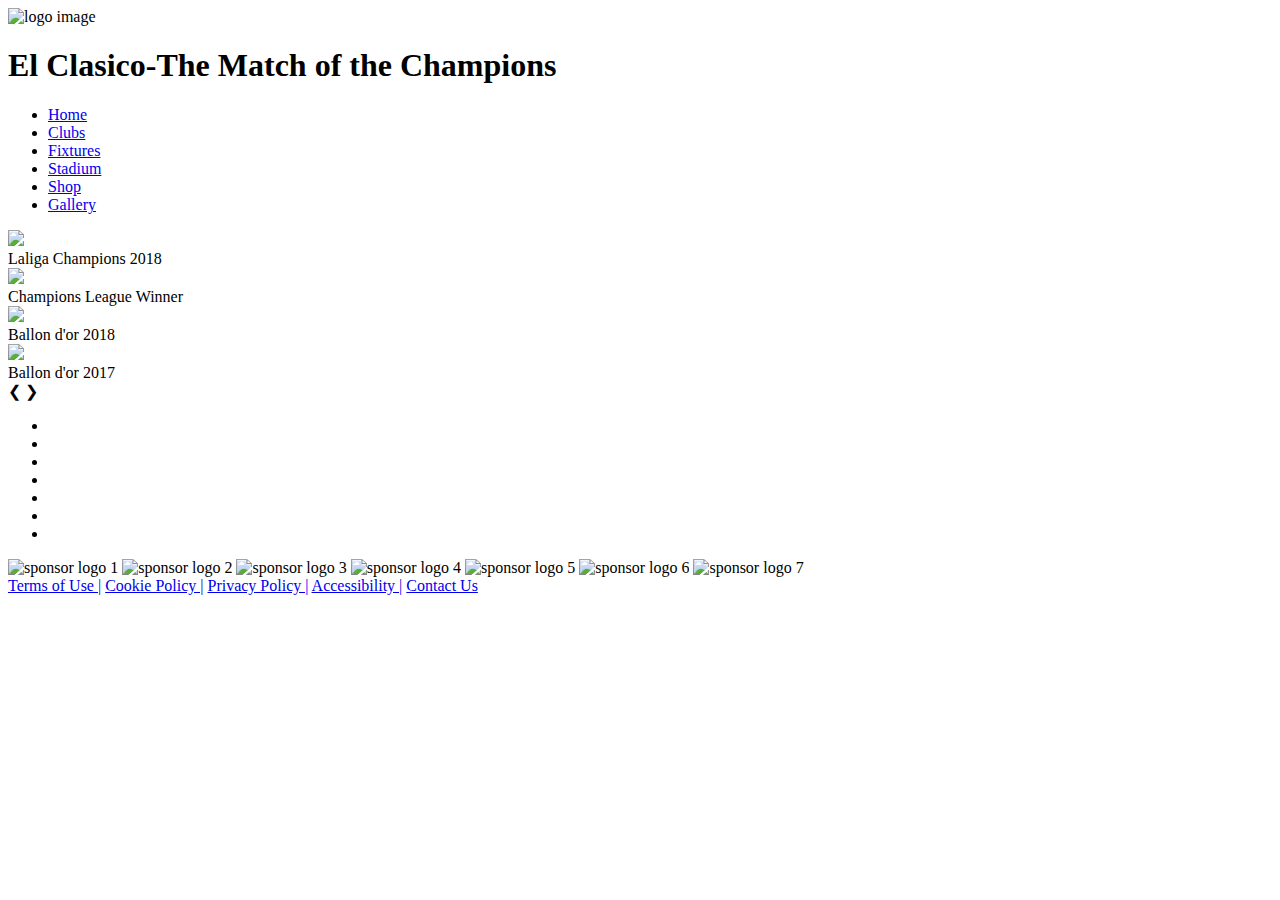
==== index.html @ 1abffedd "Initial commit" ====
<!DOCTYPE html>
<html lang="en">
<head>
  <meta charset="UTF-8">
  <meta name="viewport" content="width=device-width, initial-scale=1.0">
<link rel="stylesheet" href="https://use.fontawesome.com/releases/v5.0.13/css/all.css" integrity="sha384-DNOHZ68U8hZfKXOrtjWvjxusGo9WQnrNx2sqG0tfsghAvtVlRW3tvkXWZh58N9jp" crossorigin="anonymous">
  <link rel="stylesheet" href="css/index.css">
  <link rel="stylesheet" href="css/image_slider.css">
    <script src="js/image_slider.js" charset="utf-8"></script>
  <meta http-equiv="X-UA-Compatible" content="ie=edge">
  <title>El-Clasico</title>
</head>
<body>
  <div class="container">
    <div class="log">
<img src="image/logo/logo.png" alt="logo image" height="70%">
<h1>El Clasico-The Match of the Champions</h1>

</div>

  <div class="nav">
    <ul>
      <li><a href="index.html">Home</a></li>
              <li><a href="club.html">Clubs</a></li>
           <li><a href="fixtures.html">Fixtures</a></li>
           <li><a href="stadium.html">Stadium</a></li>
              <li><a href="Shop.html">Shop</a></li>
              <li><a href="gallery.html">Gallery</a></li>
    </ul>
  </div>
  <div class="content">

    <div class="slider-container">
    <div class="slides fade" style="display:block">
    <div class="numbers"></div>
    <div class="simage"><img src="Image/index/h5.jpg"></div>
    <div class="caption" >Laliga Champions 2018</div>
    </div>

    <div class="slides  fade">
    <div class="numbers"></div>
    <div class="simage"><img src="Image/index/h2.jpg"></div>
    <div class="caption">Champions League Winner</div>
    </div>

    <div class="slides fade">
    <div class="numbers"></div>
    <div class="simage"><img src="image/index/h3.jpg"></div>
    <div class="caption"> Ballon d'or 2018</div>
    </div>

    <div class="slides fade">
    <div class="numbers"></div>
    <div class="simage"><img src="image/index/h4.jpg"></div>
    <div class="caption">Ballon d'or 2017</div>
    </div>


    <a class="prev" onclick="plusSlides(-1)">&#10094;</a>
    <a class="next" onclick="plusSlides(1)">&#10095;</a>
    </div>


 </div>

  <div class="header">
    <div class="socialmedia">
    <ul>
     <li><a href="#" target="blank"><i class="fab fa-facebook"></i></a></li>
     <li><a href="#" target="blank"><i class="fab fa-twitter"></i></a></li>
     <li><a href="#" target="blank"><i class="fab fa-instagram"></i></a></li>
     <li><a href="#" target="blank"><i class="fab fa-pinterest-square"></i></a></li>
      <li><a href="#" target="blank"><i class="fab fa-snapchat"></i></a></li>
      <li><a href="#" target="blank"><i class="fab fa-skype"></i></a></li>
      <li><a href="#" target="blank"><i class="fab fa-youtube"></i></a></li>
    </ul>
    </div>
 </div>

 <div class="footer">

    <img src="Image/logo/logo1.png" alt="sponsor logo 1" >
    <img src="Image/logo/logo2.png" alt="sponsor logo 2" >
    <img src="Image/logo/logo3.png" alt="sponsor logo 3" >
    <img src="Image/logo/logo4.png" alt="sponsor logo 4" >
    <img src="Image/logo/logo5.png" alt="sponsor logo 5" >
    <img src="Image/logo/logo6.png" alt="sponsor logo 6" >
    <img src="Image/logo/logo7.png" alt="sponsor logo 7" >

</div>

<div class="aside">
<a href="termofuse.html">Terms of Use |</a>
<a href="cookie.html"> Cookie Policy |</a>
<a href="privacypolicy.html"> Privacy Policy |</a>
<a href="websiteaccessibilty.html"> Accessibility |</a>
<a href="termofuse.html"> Contact Us</a>

</div>

</div>

</body>
</html>
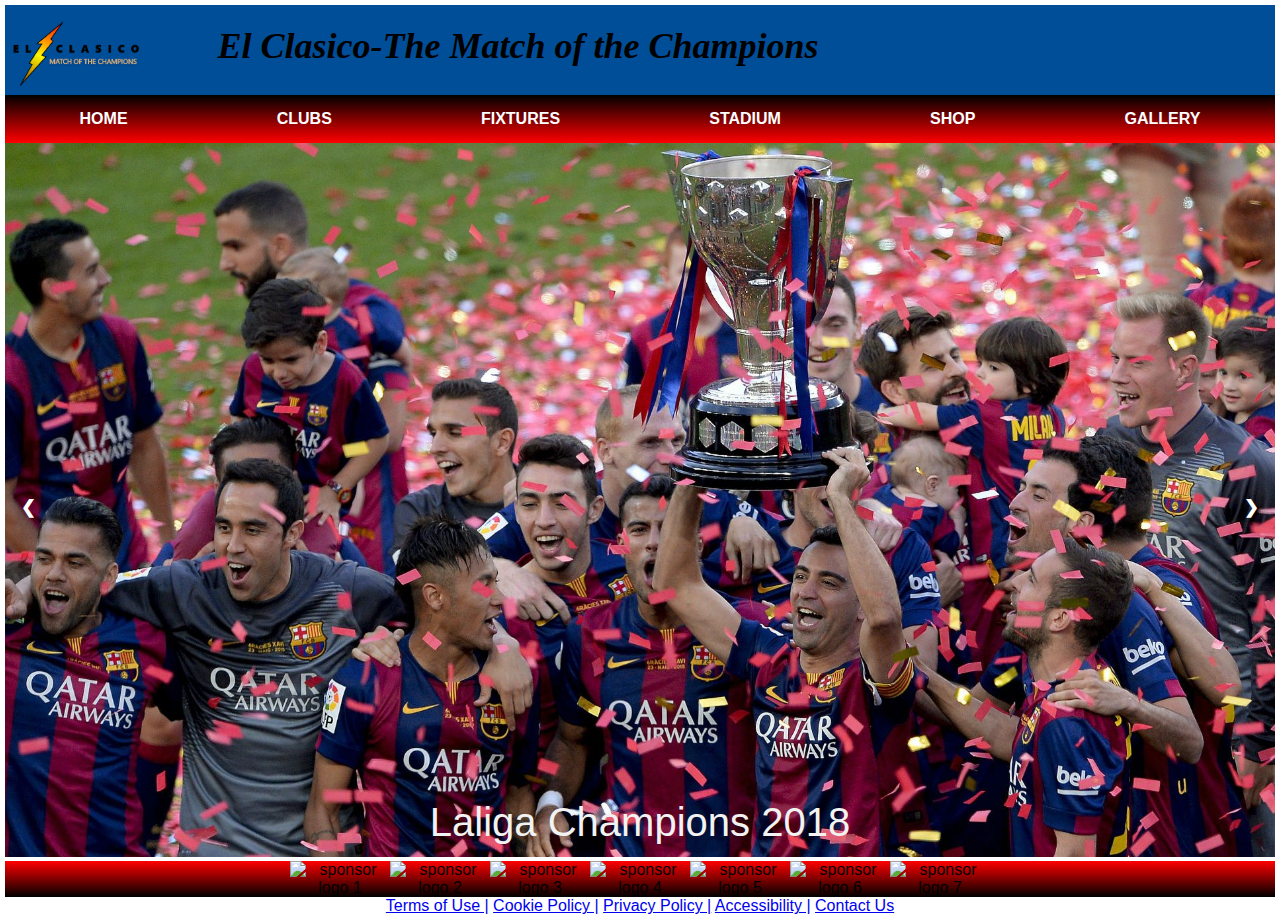
==== commit 629403df: "Update index.html" ====
--- a/index.html
+++ b/index.html
@@ -24,7 +24,7 @@
               <li><a href="club.html">Clubs</a></li>
            <li><a href="fixtures.html">Fixtures</a></li>
            <li><a href="stadium.html">Stadium</a></li>
-              <li><a href="Shop.html">Shop</a></li>
+              <li><a href="shop.html">Shop</a></li>
               <li><a href="gallery.html">Gallery</a></li>
     </ul>
   </div>
@@ -33,13 +33,13 @@
     <div class="slider-container">
     <div class="slides fade" style="display:block">
     <div class="numbers"></div>
-    <div class="simage"><img src="Image/index/h5.jpg"></div>
+    <div class="simage"><img src="image/index/h5.jpg"></div>
     <div class="caption" >Laliga Champions 2018</div>
     </div>
 
     <div class="slides  fade">
     <div class="numbers"></div>
-    <div class="simage"><img src="Image/index/h2.jpg"></div>
+    <div class="simage"><img src="image/index/h2.jpg"></div>
     <div class="caption">Champions League Winner</div>
     </div>
 
--- a/css/index.css
+++ b/css/index.css
@@ -0,0 +1,345 @@
+*{
+  padding: 0;
+  margin: 0;
+  -webkit-box-sizing: border-box;
+          box-sizing: border-box;
+}
+
+
+:root{
+  --headercolor: red;
+}
+
+.container{
+
+  display: grid;
+/* max-width:100%;*/
+/*
+  grid-template-columns:150px -webkit-max-content;
+  grid-template-columns:150px max-content;*/;
+  width: 100%;
+  grid-template-columns: repeat( auto-fit ,minmax(150px),1fr);
+  padding: 5px;
+  grid-template-areas: "ll ll ll"
+                       "nn nn nn"
+                       "cc cc cc"
+                       "hh hh hh"
+                       "tt tt tt"
+                       "ff ff ff"
+                       "aa aa aa";
+
+}
+.aside{
+  text-align: center;
+  background-color: white;
+}
+
+.socialmedia ul{
+  display: -webkit-box;
+  display: -ms-flexbox;
+  display: flex;
+-webkit-box-pack: center;
+    -ms-flex-pack: center;
+        justify-content: center;
+
+      list-style: none;
+      width: 100%;
+
+}
+.socialmedia li{
+-ms-flex-preferred-size: 6%;
+    flex-basis: 6%;
+}
+.socialmedia a{
+font-size: 30px;
+color: white;
+
+}
+
+.aside{
+  background-color: white;
+}
+.text{
+  max-width: 1300px;
+  display: -webkit-box;
+  display: -ms-flexbox;
+  display: flex;
+  max-width: 1300px;
+  padding: 20px 50px;
+  line-height: 1.5;
+  margin: 40px auto 0 auto;
+
+}
+
+.sideone{
+
+}
+
+.text{
+  grid-area: tt;
+}
+
+.content {
+
+background-color: white;
+  background-size: cover;
+  background-repeat: no-repeat;
+    background-position: top-left;
+    height:100%;
+}
+
+.header{
+height:100%;
+width: 100%;
+background-color: black;
+  grid-area: hh;
+}
+.log{
+  grid-area: ll;
+  height:90px;
+/*  background-image: -webkit-gradient(linear,left top, left bottom,from(red),to(black));
+  background-image: linear-gradient(red,black);*/
+    background-image: url("../Image/header/head3.png");
+    background-size:cover;
+background-color: #004D98;
+  display: -ms-flexbox;
+  display: -webkit-box;
+  display: flex;
+
+}
+.log img{
+  height: 100%;
+  width: auto;
+}
+
+.log h1{
+  position: relative;
+  top: 20px;
+  left: 70px;
+  font-size: 36px;
+  font-style: oblique;
+  font-family: Times New Roman;
+  color: black;
+
+}
+.header_buttons li{
+  list-style: none;
+}
+.header_buttons a{
+float: right;
+}
+.nav{
+  grid-area: nn;
+ background-image: -webkit-gradient(linear,left top, left bottom,from(black),to(red));
+ background-image: linear-gradient(black,red);
+width: 100%;
+height: 100%;
+background-color: red;
+font-weight: bold;
+
+}
+
+.nav ul{
+  display: -webkit-box;
+  display: -ms-flexbox;
+  display: flex;
+  list-style: none;
+  font-size: 1em;
+  -webkit-box-pack: end;
+      -ms-flex-pack: end;
+          justify-content:space-around;
+          -ms-flex-wrap: wrap;
+              flex-wrap: wrap;
+
+
+}
+.nav a{
+  color:yellow;
+  text-decoration: none;
+  list-style: none;
+  font-size: 1.2 rem;
+  text-transform: uppercase;
+  padding: 15px;
+  display: block;
+  color: white;
+}
+
+.nav li{
+}
+
+.nav a:hover{
+  background-color: black;
+}
+
+.content1{
+
+  grid-area: ct1;
+}
+.content2{
+
+  grid-area: ct2;
+}
+
+.content{
+
+  grid-area: cc;
+}
+
+.aside{
+  grid-area: aa;
+}
+.footer {
+  width: 100%;
+  max-height:70px;
+  display: -webkit-box;
+  display: -ms-flexbox;
+  display: flex;
+-ms-flex-preferred-size: 20%;
+    flex-basis: 20%;
+-webkit-box-pack: center;
+    -ms-flex-pack: center;
+        justify-content: center;
+        background-image: -webkit-gradient(linear,left top, left bottom,from(red),to(black));
+        background-image: linear-gradient(red,black);
+
+}
+.footer img{
+max-width: 100px;
+
+}
+.footer{
+
+width:100%;
+max-height: 70px;
+  grid-area: ff;
+text-align: center;
+
+}
+
+@media screen and (max-width:768px )and (min-width:420px)
+{
+  .nav{
+    background-color: green;
+  }
+  .log h1{
+    font-size: 28px;
+    top:25px;
+  }
+.footer{
+  max-height: 60px;
+}
+.footer img{
+max-width: 80px;
+
+}
+.caption{
+  font-size: 20px;
+}
+}
+
+@media screen and (max-width:420px) {
+
+caption{
+  font: 10px;
+  color: red;
+}
+.caption{
+  font-size: 10%;
+}
+
+
+
+  .content {
+
+    background-color: white;
+    background-size: cover;
+      background-position: top-left;
+      height:100%;
+      width: 100%;
+    }
+    .socialmedia li{
+    -ms-flex-preferred-size: 10%;
+        flex-basis: 10%;
+    }
+    .socialmedia a{
+      font-size: 20px;
+    }
+
+  .container{
+width: 100%;
+
+    display: grid;
+    grid-template-columns:repeat( auto-fit ,minmax(150px),1fr);
+    padding: 5px;
+    grid-template-areas: "ll ll"
+                          "nn nn"
+                         "cc cc"
+                         "hh hh"
+                         "ff ff"
+                         "aa aa";
+  }
+  .nav{
+font-size: 12px;
+  }
+  .nav ul{
+display: -webkit-box;
+display: -ms-flexbox;
+display: flex;
+  }
+  .nav ul li{
+-ms-flex-preferred-size: 33.33%;
+    flex-basis: 33.33%;
+  }
+.nav a{
+  text-align: center;
+  padding: 10px;
+}
+  .log h1{
+    font-size: 15px;
+    left:10px;
+  }
+
+  .aside{
+    font-size:10px;
+  }
+
+.log{
+
+  height:50px;
+}
+.content{
+  width:100%;
+}
+
+.footer{
+  max-height: 60px;
+  max-width: 100%;
+}
+.footer img{
+width: 50px;
+
+}
+div.gallery {
+    margin: 5px;
+    border: 1px solid #ccc;
+    float: left;
+    width: 180px;
+    display: -webkit-box;
+    display: -ms-flexbox;
+    display: flex;
+}
+
+div.gallery:hover {
+    border: 1px solid #777;
+}
+
+div.gallery img {
+    width: 100%;
+    height: auto;
+}
+
+div.desc {
+    padding: 15px;
+    text-align: center;
+}
+}
--- a/css/image_slider.css
+++ b/css/image_slider.css
@@ -0,0 +1,132 @@
+body{
+
+font-family: verdana,sans-serif;
+margin: 0;
+
+}
+.content{
+  width:100%;
+  position: relative;
+}
+
+.slider-container{
+position: relative;
+margin: auto;
+
+}
+
+.simage img{
+
+  width: 100%;
+  image-orientation:
+}
+.numbers{
+position: absolute;
+color: #f2f2f2;
+padding: 8px 12px;
+font-size: 12px;
+}
+.slides{
+  width: 100%;
+display: none;
+}
+
+.prev , .next{
+position: absolute;
+top: 50%;
+font-size: 18px;
+font-weight: bold;
+padding: 16px;
+margin-top: -22px;
+border-radius: 0 3px 3px 0;
+color: #fff;
+cursor: pointer;
+}
+.next{
+right: 0;
+border-radius: 3px 0 0 3px;
+}
+
+.prev:hover,.next:hover{
+background-color: maroon;
+}
+
+.caption{
+text-align: center;
+position: absolute;
+bottom: 8px;
+width: 100%;
+color: #f2f2f2;
+font-size: 40px;
+padding: 8px 22px;
+
+}
+.dots{
+width: 13px;
+height: 13px;
+background: gray;
+display: inline-block;
+border-radius: 50%;
+cursor: pointer;
+}
+
+.fade{
+
+-webkit-animation-name:fade;
+
+        animation-name:fade;
+-webkit-animation-duration:1.5s;
+        animation-duration:1.5s;
+}
+
+@-webkit-keyframes fade{
+
+from {opacity: 0.4;}
+to {opacity: 1;}
+}
+
+@keyframes fade{
+
+from {opacity: 0.4;}
+to {opacity: 1;}
+}
+
+.active, .dot:hover {
+background-color:red;
+}
+
+.shopimage img{
+  width:25%;
+  max-height: 400px;
+  cursor: pointer;
+}
+
+.shopimage{
+  display: -webkit-box;
+  display: -ms-flexbox;
+  display: flex;
+  -ms-flex-wrap: wrap;
+      flex-wrap: wrap;
+
+}
+@media screen and (max-width:768px )and (min-width:420px)
+{
+  .
+.shopimage img{
+  width:50%;
+  max-height: 350px;
+  cursor: pointer;
+}
+}
+@media screen and (max-width:420px) {
+
+.shopimage img{
+  width:40%;
+  max-height: 220px;
+  -ms-flex-wrap: nowrap;
+      flex-wrap: nowrap;
+      -webkit-box-flex: 1;
+          -ms-flex: 1;
+              flex: 1;
+}
+}
